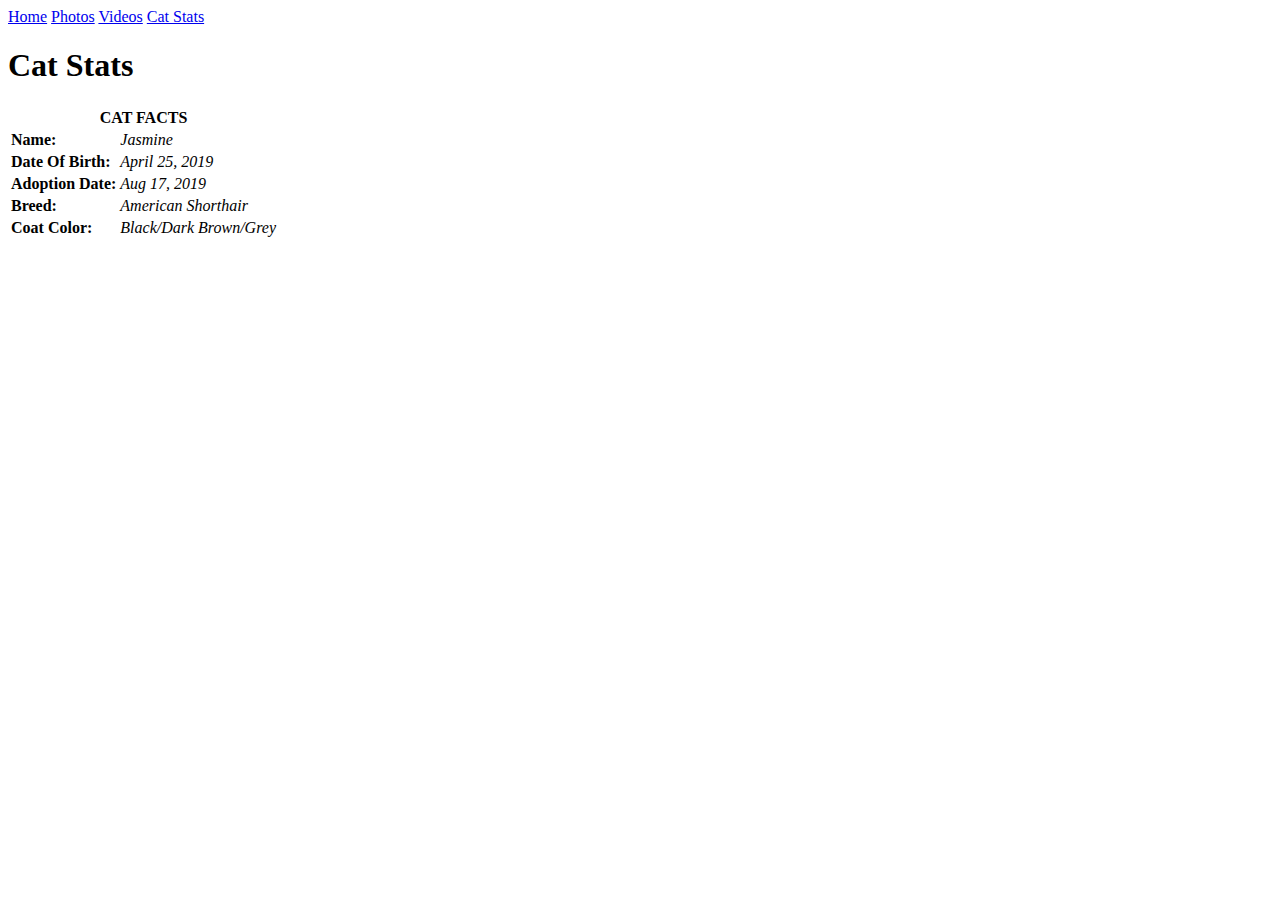
==== cat_stats.html @ 2565a387 "Add files via upload" ====
<!DOCTYPE html>
<html>
  <head>
    <meta charset="UTF-8">
    <meta http-equiv="X-UA-Compatible" content="IE=edge">
    <meta name="viewport" content="width=device-width, initial-scale=1.0">
    <title>Jasmines Website</title> 
    <link rel="stylesheet" href="file:///C:/Users/seang/Documents/webdev_projects/Jasmines_website/cat_stats.css">
    <link rel="preconnect" href="https://fonts.googleapis.com">
    <link rel="preconnect" href="https://fonts.googleapis.com">
    <link rel="preconnect" href="https://fonts.gstatic.com" crossorigin>
    <link href="https://fonts.googleapis.com/css2?family=Poppins:ital,wght@0,300;0,400;0,500;0,700;1,400&display=swap" rel="stylesheet">
  </head>
<body>
<header>
  
  <nav>
    <a class="nav" href="index.html">Home</a>
  <a class="nav" href="photos.html">Photos</a>
  <a class="nav" href="videos.html">Videos</a>
  <a class="nav" href="cat_stats.html">Cat Stats</a>
  </nav>
  
  
</header>
<main>
  <h1 class="headline">Cat Stats</h1>
  <section>
    <table >
    <tbody>
    <thead>
      <th colspan="2"><strong>CAT FACTS</strong></th>
    </thead>
      <tr>
        <td><strong>Name:</strong></td>
        <td><em>Jasmine</em></td>
      </tr>
      <tr>
        <td><strong>Date Of Birth:</strong></td>
        <td><em>April 25, 2019</em></td>
      </tr>
        <td><strong>Adoption Date:</strong></td>
        <td><em>Aug 17, 2019</em></td>
      <tr>
        <td><strong>Breed:</strong></td>
        <td><em>American Shorthair</em></td>
      </tr>
      <tr>
        <td><strong>Coat Color:</strong></td>
        <td><em>Black/Dark Brown/Grey</em></td>
      </tr>
    </tbody>
    </table>

  </section>

</main>
</body>
</html>
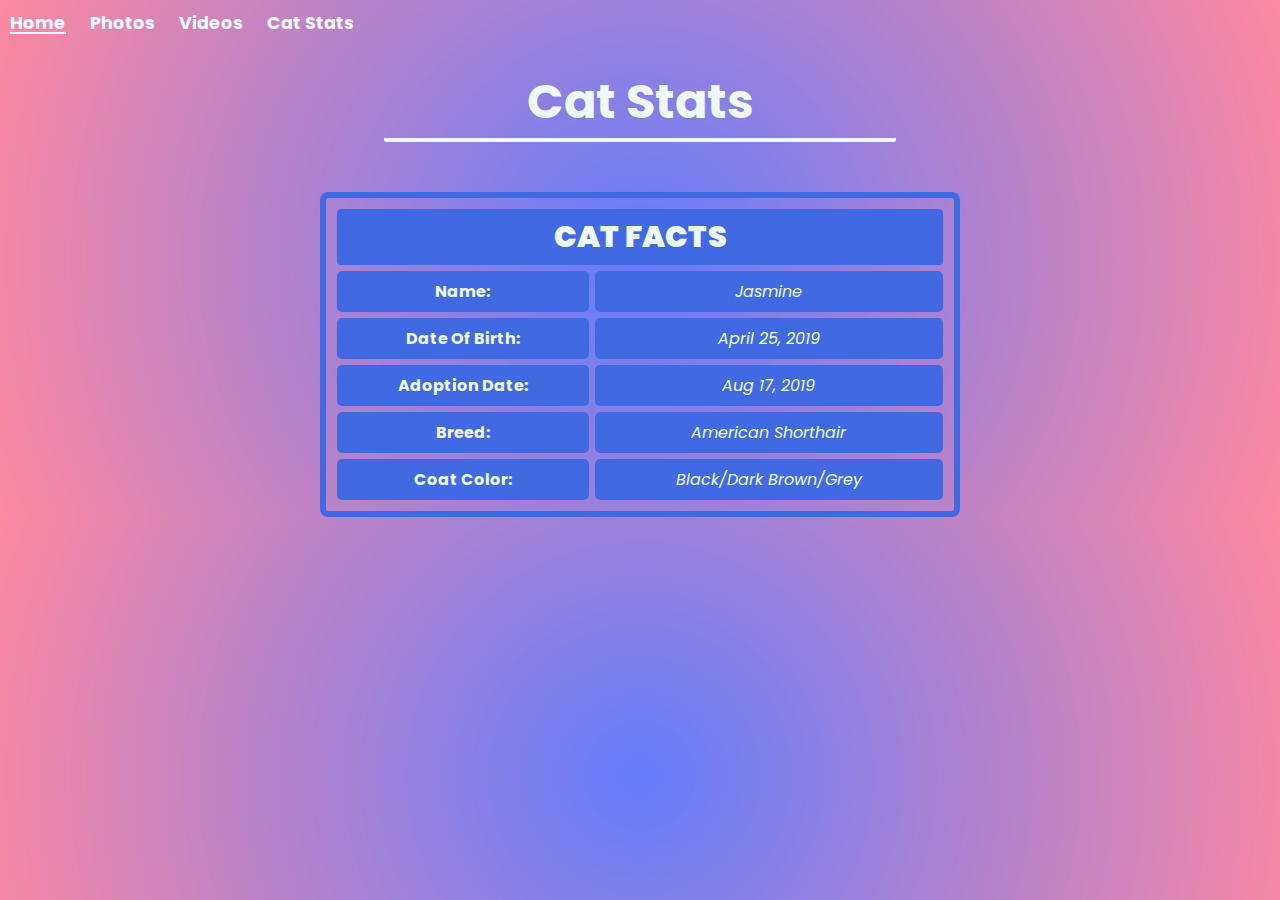
==== commit ec02a97c: "Update cat_stats.html" ====
--- a/cat_stats.html
+++ b/cat_stats.html
@@ -5,7 +5,7 @@
     <meta http-equiv="X-UA-Compatible" content="IE=edge">
     <meta name="viewport" content="width=device-width, initial-scale=1.0">
     <title>Jasmines Website</title> 
-    <link rel="stylesheet" href="file:///C:/Users/seang/Documents/webdev_projects/Jasmines_website/cat_stats.css">
+    <link rel="stylesheet" href="cat_stats.css">
     <link rel="preconnect" href="https://fonts.googleapis.com">
     <link rel="preconnect" href="https://fonts.googleapis.com">
     <link rel="preconnect" href="https://fonts.gstatic.com" crossorigin>
@@ -56,4 +56,4 @@
 
 </main>
 </body>
-</html>+</html>
--- a/cat_stats.css
+++ b/cat_stats.css
@@ -0,0 +1,97 @@
+html {
+    margin: 0;
+    padding: 0;
+
+}
+
+body {
+    background: rgb(63,94,251);
+    background: radial-gradient(circle, rgba(63,94,251,0.8127626050420168) 0%, rgba(252,70,107,0.6418942577030813) 100%);
+    font-family: 'Poppins', sans-serif;
+    margin: 0;
+    padding: 0;
+  }
+
+  main {
+    margin: 0;
+    padding: 0;
+  }
+
+
+  nav {
+    margin-top: 10px;
+    margin-bottom: 20px;;
+  }
+
+.nav {
+  text-decoration: none;
+  padding: 10% 10px 1px 10px;
+  color: aliceblue;
+  font-size: 1.1em;
+  font-weight: bold;
+  margin: 0;
+}
+.nav:hover {
+    color: aliceblue;
+    text-decoration: underline 2px;
+    text-underline-offset: 3px;
+    
+}
+
+.headline {
+    text-align: center;
+    margin: 30px 30% 0 30%;
+    color: aliceblue;
+    font-weight: bold;
+    font-size: 3em;
+    border-bottom: 4px solid aliceblue;
+    border-radius: 2px;
+   
+  }
+
+table {
+    border: 2;
+text-align: center;
+margin-left: auto;
+margin-right: auto;
+margin-top: 50px;
+height: 240px;
+width: 500px;
+border: solid 6px royalblue;
+border-radius: 8px;
+padding: 5px 5px 5px 5px;
+border-spacing: 6px;
+border-collapse: separate;
+width: 50%;
+}
+
+th {
+height: 40px;
+background-color: royalblue;
+border-radius: 4px;
+padding: 5px 5px 5px 5px;
+font-size: 30px;
+color: aliceblue;
+}
+
+
+td {
+padding: 5px 5px 5px 5px;
+border: solid 3px royalblue;
+background-color: royalblue;
+border-radius: 5px;
+color: aliceblue;
+margin: 10px;
+}
+
+
+@media screen and (max-width: 600px) {
+    table {
+        width: 90%;
+    }
+    
+}
+
+
+
+
